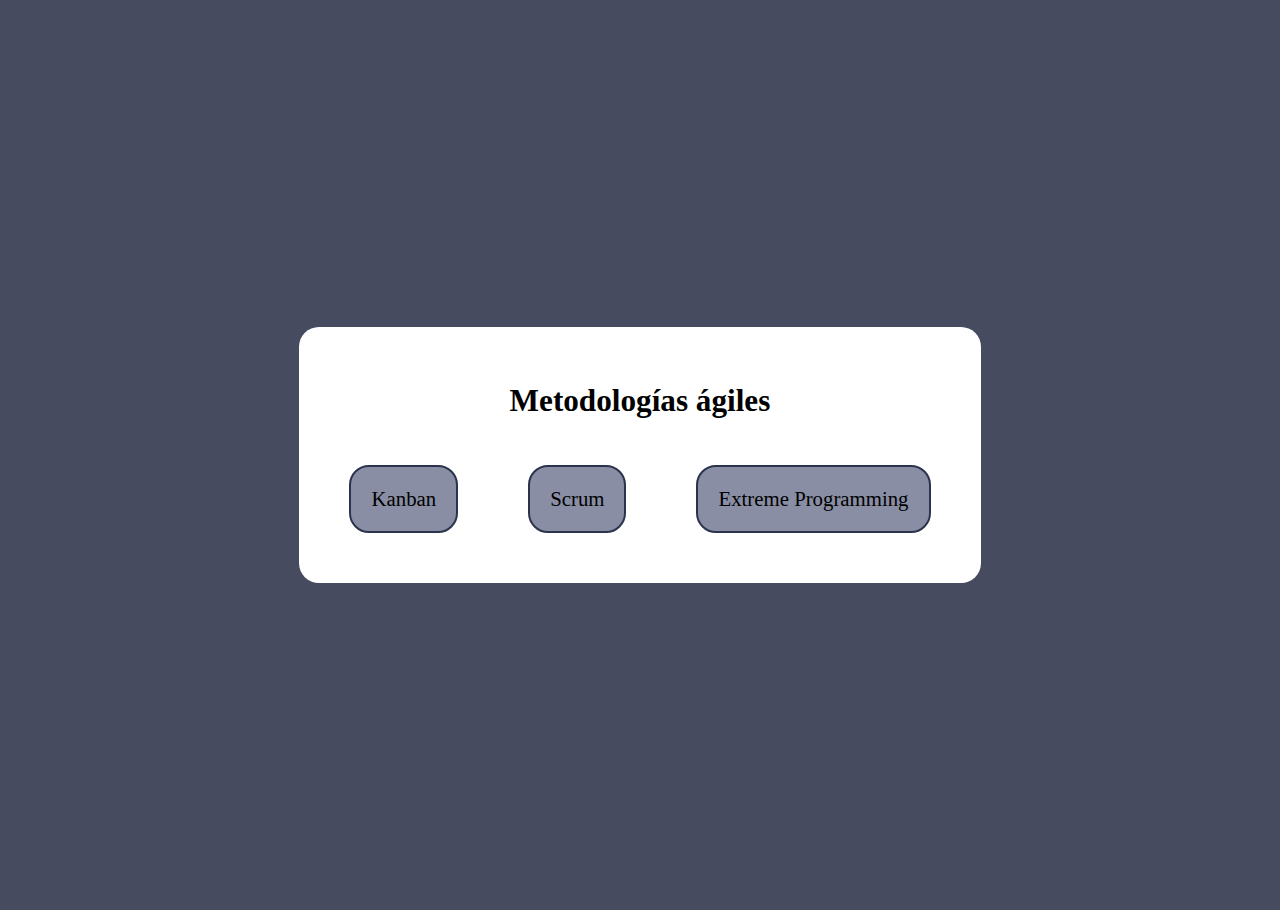
==== index.html @ b21a2bc9 "Upload Project" ====
<!DOCTYPE html>
<html lang="en">
<head>
    <meta charset="UTF-8">
    <meta name="viewport" content="width=device-width, initial-scale=1.0">
    <title>Main Page</title>
    <style>
        body {
            margin: 5px;
            padding: 0;
            box-sizing: border-box;
            background-color: #464b5f;
            font-size: 1.3em;
        }
        .main {
            display: flex;
            justify-content: center;
            align-items: center;
            height: 100vh;
        }
        .container {
            background-color: white;
            border-radius: 20px;
            text-align: center;
            padding: 30px;
        }
        .container-buttons  {
            display:inline-flex;
            justify-content: center;
            gap: 70px;
            padding: 20px;
            border-radius: 20px;  
        }
        .buttons {
            border: 2px solid #2c334d;
            padding: 20px;
            border-radius: 20px;
            background-color: #898ea4;
            color: black;
            text-decoration: none;
        }
        .buttons:hover {
            background-color: #2c334d;
            transform: scale(1.2);
            color: white;
        }


    </style>
</head>
<body>
    <div class="main">
        <div class="container"><h2>Metodologías ágiles</h2>
            <div class="container-buttons">
                <a href="indexKanban.html" class="buttons">Kanban</a>
                <a href="indexScrum.html" class="buttons">Scrum</a>
                <a href="indexXP.html" class="buttons">Extreme Programming</a>
            </div>
        </div>
    </div>
</body>
</html>
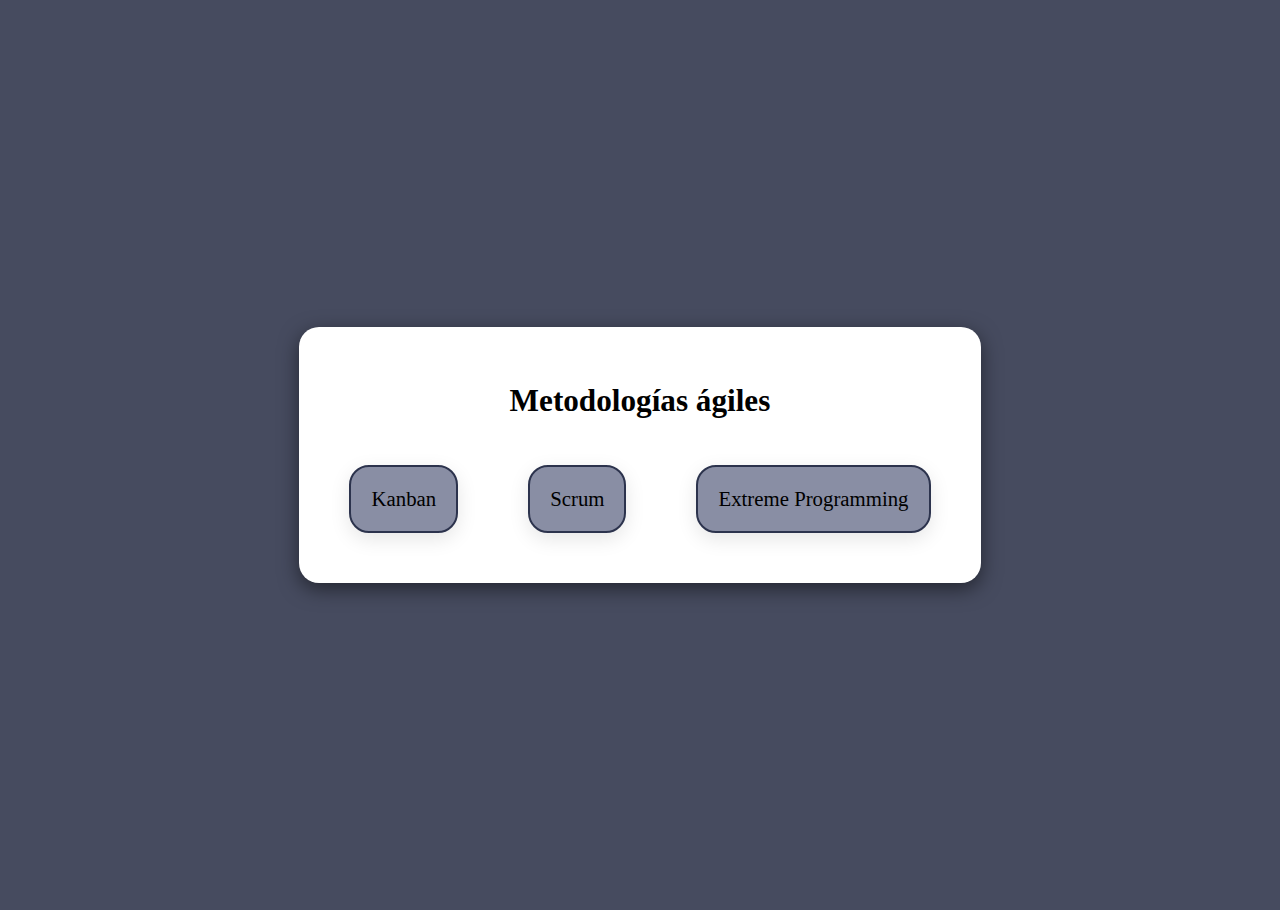
==== commit 202c7dcf: "Create css folder" ====
--- a/index.html
+++ b/index.html
@@ -4,57 +4,15 @@
     <meta charset="UTF-8">
     <meta name="viewport" content="width=device-width, initial-scale=1.0">
     <title>Main Page</title>
-    <style>
-        body {
-            margin: 5px;
-            padding: 0;
-            box-sizing: border-box;
-            background-color: #464b5f;
-            font-size: 1.3em;
-        }
-        .main {
-            display: flex;
-            justify-content: center;
-            align-items: center;
-            height: 100vh;
-        }
-        .container {
-            background-color: white;
-            border-radius: 20px;
-            text-align: center;
-            padding: 30px;
-        }
-        .container-buttons  {
-            display:inline-flex;
-            justify-content: center;
-            gap: 70px;
-            padding: 20px;
-            border-radius: 20px;  
-        }
-        .buttons {
-            border: 2px solid #2c334d;
-            padding: 20px;
-            border-radius: 20px;
-            background-color: #898ea4;
-            color: black;
-            text-decoration: none;
-        }
-        .buttons:hover {
-            background-color: #2c334d;
-            transform: scale(1.2);
-            color: white;
-        }
-
-
-    </style>
+    <link rel="stylesheet" href="css/index.css">
 </head>
 <body>
     <div class="main">
         <div class="container"><h2>Metodologías ágiles</h2>
             <div class="container-buttons">
-                <a href="indexKanban.html" class="buttons">Kanban</a>
-                <a href="indexScrum.html" class="buttons">Scrum</a>
-                <a href="indexXP.html" class="buttons">Extreme Programming</a>
+                <a href="Kanban.html" class="buttons">Kanban</a>
+                <a href="Scrum.html" class="buttons">Scrum</a>
+                <a href="XP.html" class="buttons">Extreme Programming</a>
             </div>
         </div>
     </div>
--- a/css/index.css
+++ b/css/index.css
@@ -0,0 +1,41 @@
+body {
+    margin: 5px;
+    padding: 0;
+    box-sizing: border-box;
+    background-color: #464b5f;
+    font-size: 1.3em;
+}
+.main {
+    display: flex;
+    justify-content: center;
+    align-items: center;
+    height: 100vh;
+}
+.container {
+    background-color: white;
+    border-radius: 20px;
+    text-align: center;
+    padding: 30px;
+    box-shadow: 0 6px 20px 0 rgba(0, 0, 0, 0.50);
+}
+.container-buttons  {
+    display:inline-flex;
+    justify-content: center;
+    gap: 70px;
+    padding: 20px;
+    border-radius: 20px;  
+}
+.buttons {
+    border: 2px solid #2c334d;
+    padding: 20px;
+    border-radius: 20px;
+    background-color: #898ea4;
+    color: black;
+    text-decoration: none;
+    box-shadow: 0 6px 20px 0 rgba(0, 0, 0, 0.10);
+}
+.buttons:hover {
+    background-color: #2c334d;
+    transform: scale(1.2);
+    color: white;
+}
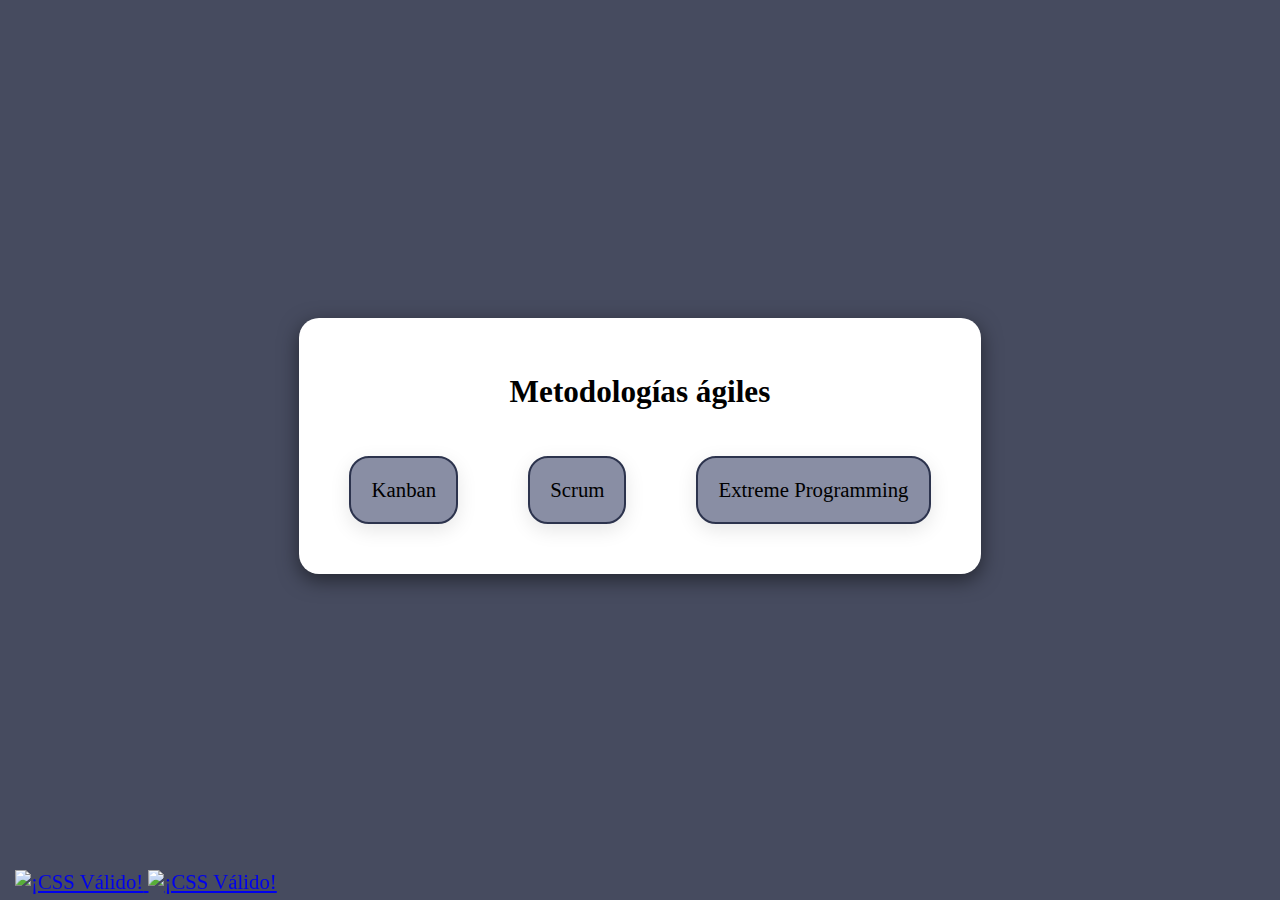
==== commit c593053c: "Add validations logos" ====
--- a/index.html
+++ b/index.html
@@ -15,6 +15,20 @@
                 <a href="XP.html" class="buttons">Extreme Programming</a>
             </div>
         </div>
+        <div class="logos">
+            <p>
+                <a href="https://jigsaw.w3.org/css-validator/check/referer">
+                    <img style="border:0;width:88px;height:31px"
+                        src="https://jigsaw.w3.org/css-validator/images/vcss"
+                        alt="¡CSS Válido!" />
+                </a>
+                <a href="https://jigsaw.w3.org/css-validator/check/referer">
+                    <img style="border:0;width:88px;height:31px"
+                        src="https://jigsaw.w3.org/css-validator/images/vcss-blue"
+                        alt="¡CSS Válido!" />
+                </a>
+            </p>
+        </div>
     </div>
 </body>
 </html>--- a/css/index.css
+++ b/css/index.css
@@ -9,7 +9,7 @@
     display: flex;
     justify-content: center;
     align-items: center;
-    height: 100vh;
+    height: 98vh;
 }
 .container {
     background-color: white;
@@ -39,3 +39,9 @@
     transform: scale(1.2);
     color: white;
 }
+.logos {
+    position: fixed;
+    left: 0;
+    bottom: -30px;
+    margin: 15px;
+}
